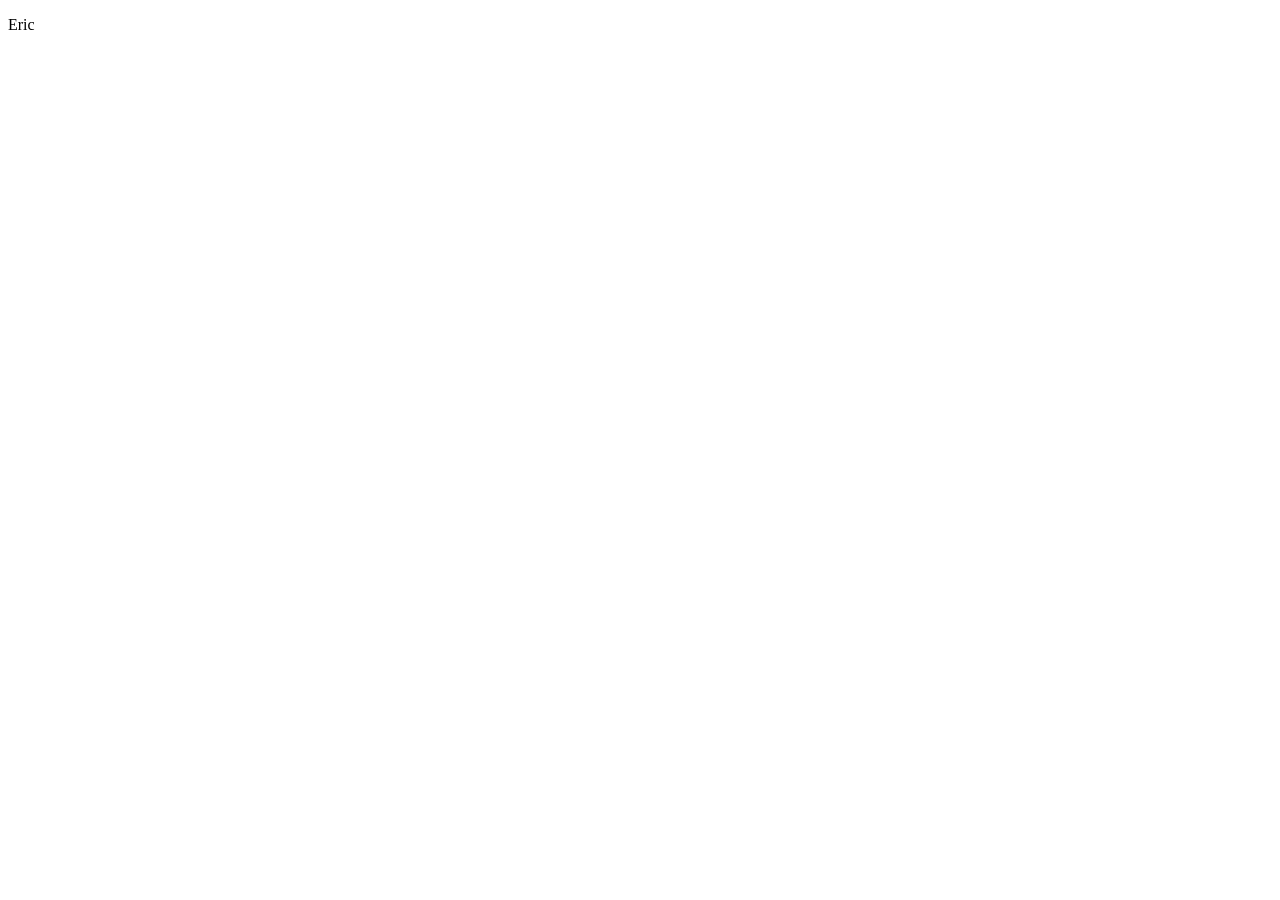
==== index.html @ 706f86b3 "Create index.html" ====
<!doctype html>
<html>
<head>
  <title>Prueba</title>
  <link rel="stylesheet" href="style.css">
  <link href="favicon.ico" rel="shortcut icon" type="image/x-icon" />
  <meta charset=”utf-8”/>
</head>
<body>
<div class="center">
  <p id="titulo">Eric</p> 
  <img src="favicon.ico" alt="">
</div>
<script src="script.js"></script>
</body>
</html>
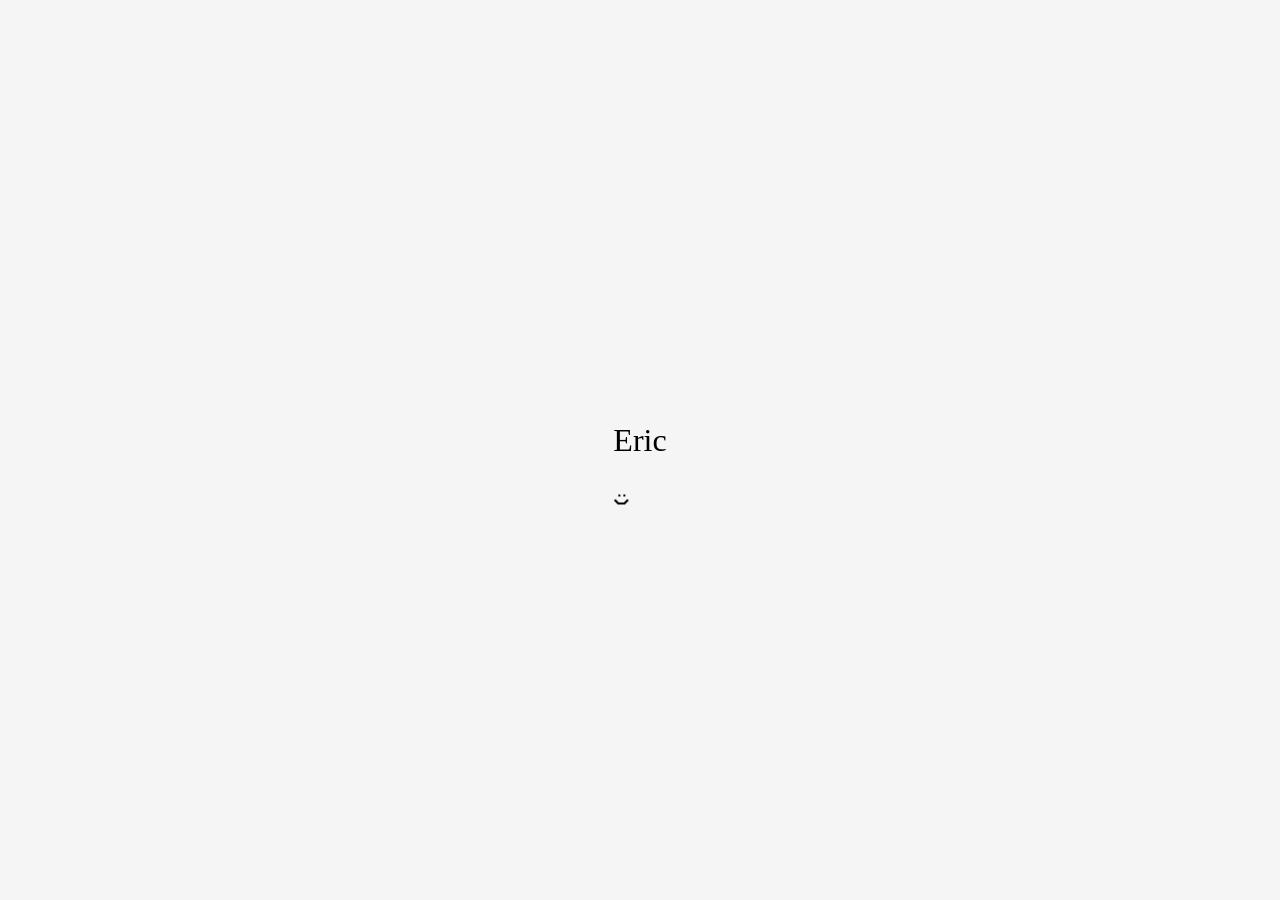
==== commit 4dba770f: "Add files via upload" ====
--- a/index.html
+++ b/index.html
@@ -1,16 +1,16 @@
-<!doctype html>
-<html>
-<head>
-  <title>Prueba</title>
-  <link rel="stylesheet" href="style.css">
-  <link href="favicon.ico" rel="shortcut icon" type="image/x-icon" />
-  <meta charset=”utf-8”/>
-</head>
-<body>
-<div class="center">
-  <p id="titulo">Eric</p> 
-  <img src="favicon.ico" alt="">
-</div>
-<script src="script.js"></script>
-</body>
-</html>
+<!doctype html>
+<html>
+<head>
+  <title>Prueba</title>
+  <link rel="stylesheet" href="style.css">
+  <link href="favicon.ico" rel="shortcut icon" type="image/x-icon" />
+  <meta charset=”utf-8”/>
+</head>
+<body>
+<div class="center">
+  <p id="titulo">Eric</p> 
+  <img src="favicon.ico" alt="">
+</div>
+<script src="script.js"></script>
+</body>
+</html>
--- a/style.css
+++ b/style.css
@@ -0,0 +1,17 @@
+body {
+    background-color: whitesmoke;
+}
+
+.center {
+    position: fixed;
+    top: 50%;
+    left: 50%;
+    /* bring your own prefixes */
+    transform: translate(-50%, -50%);
+}
+
+#titulo {
+    color: black;
+    font-size: 200%;
+    align-self: center;
+}
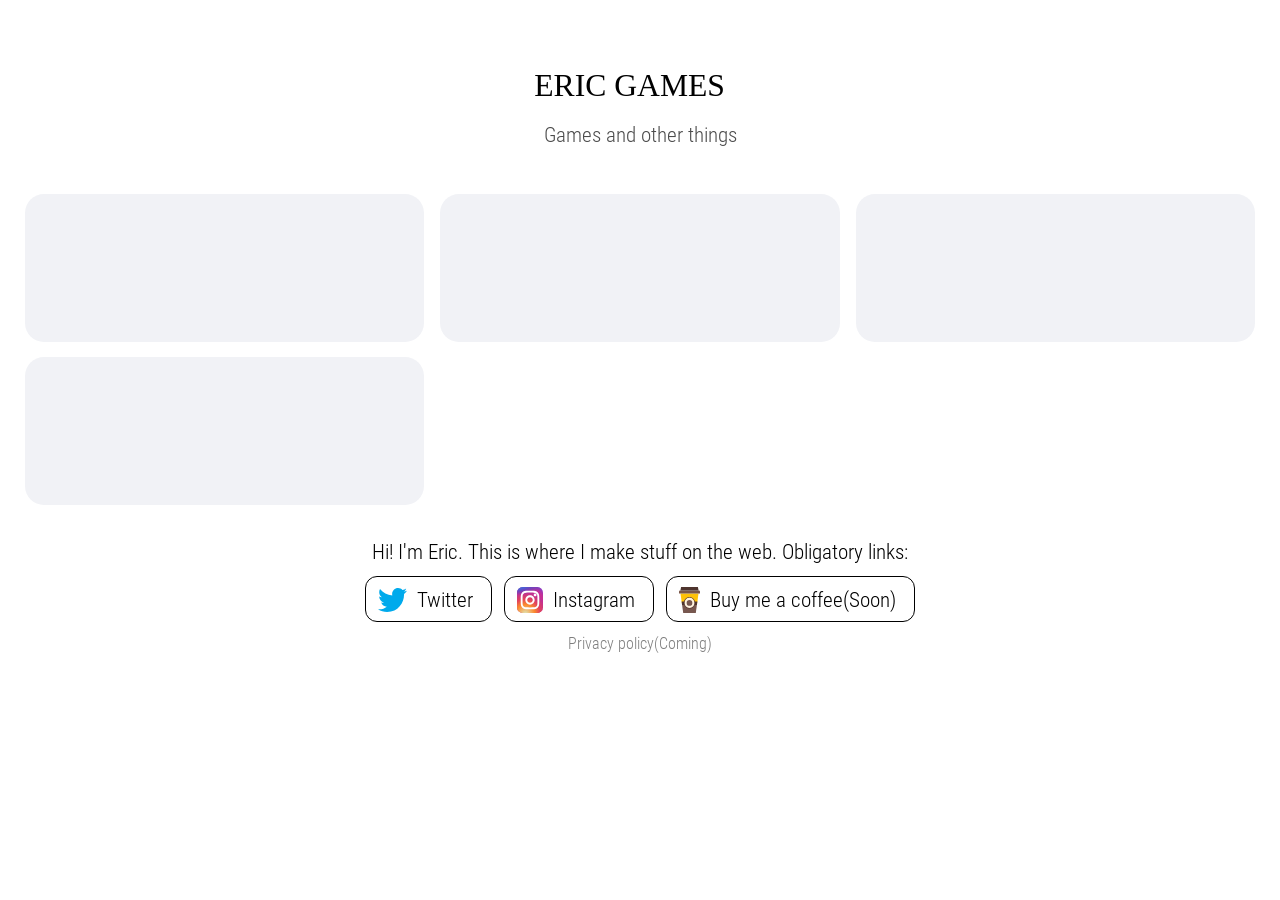
==== commit 24aa9ba3: "Add New Index" ====
--- a/index.html
+++ b/index.html
@@ -1,16 +1,265 @@
-<!doctype html>
-<html>
-<head>
-  <title>Prueba</title>
-  <link rel="stylesheet" href="style.css">
-  <link href="favicon.ico" rel="shortcut icon" type="image/x-icon" />
-  <meta charset=”utf-8”/>
-</head>
-<body>
-<div class="center">
-  <p id="titulo">Eric</p> 
-  <img src="favicon.ico" alt="">
-</div>
-<script src="script.js"></script>
-</body>
-</html>
+<!doctype html>
+<html lang="en">
+    <head>
+        <meta charset="utf-8">
+        <meta name="viewport" content="width=device-width,initial-scale=1">
+        <meta name="title" content="Eric Games">
+        <meta name="description" content="Games, visualizations, interactives and other weird stuff.">
+        <title>Eric Games</title>
+        <link rel="canonical" href="https://ericgameslab.github.io">
+        <link rel="icon" type="image/png" href="favicon.png">
+        <style>
+            @font-face {
+                font-family: Roboto;
+                src: url(assets/fonts/Roboto-Medium.3ac5d40.woff2)
+            }
+
+            @font-face {
+                font-family: Roboto;
+                font-weight: 700;
+                src: url(assets/fonts/Roboto-Bold.a65527f.woff2)
+            }
+
+            html {
+                font-size: 16px;
+                -ms-text-size-adjust: 100%;
+                -webkit-text-size-adjust: 100%;
+                -moz-osx-font-smoothing: grayscale;
+                -webkit-font-smoothing: antialiased;
+                background: #fff;
+                box-sizing: border-box;
+                color: #000;
+                font-family: Roboto,sans-serif
+            }
+
+            *,:after,:before {
+                box-sizing: border-box;
+                margin: 0
+            }
+
+            @font-face {
+                font-family: RobotoCondensedLight;
+                src: url(assets/fonts/RobotoCondensed-Light.bc0664d.woff2)
+            }
+
+            .container {
+                color: #000;
+                font-family: RobotoCondensedLight,sans-serif;
+                margin-left: auto;
+                margin-right: auto
+            }
+
+            .posts {
+                display: grid;
+                font-size: 0;
+                grid-template-columns: repeat(3,1fr);
+                grid-template-rows: auto;
+                margin-top: 10px;
+                grid-gap: 20px 22px;
+                justify-content: center;
+                margin-left: auto;
+                margin-right: auto;
+                max-width: 1400px;
+                padding: 0 25px;
+                width: 100%
+            }
+
+            .made-by {
+                background: #fff;
+                font-size: 21px;
+                margin-bottom: 40px;
+                margin-top: 10px;
+                padding: 25px 20px 20px;
+                text-align: center
+            }
+
+            .site-title {
+                animation: pulse 1s infinite alternate-reverse;
+                display: block;
+                font-weight: 700;
+                margin-left: auto;
+                margin-right: auto;
+                margin-top: 58px;
+                max-width: 210px;
+                min-height: 55px;
+                text-align: center;
+                width: 100%
+            }
+
+            .site-tagline {
+                font-size: 21px;
+                margin-bottom: 47px;
+                margin-top: 10px;
+                opacity: .7;
+                text-align: center
+            }
+
+            .socials {
+                display: flex;
+                justify-content: center;
+                grid-gap: 12px;
+                margin-top: 12px
+            }
+
+            .social-btn {
+                align-items: center;
+                border: 1px solid #000;
+                border-radius: 12px;
+                color: #000;
+                cursor: pointer;
+                display: flex;
+                padding: 10px 18px 8px 12px;
+                -webkit-text-decoration: none;
+                text-decoration: none
+            }
+
+            .social-btn:hover {
+                transform: scale(1.04)
+            }
+
+            .social-btn-icon {
+                height: 26px;
+                margin-right: 10px
+            }
+
+            .social-btn-twitter {
+                padding: 1px 0
+            }
+
+            .contact {
+                margin-top: 12px
+            }
+
+            .contact a,.privacy {
+                color: #000;
+                -webkit-text-decoration: none;
+                text-decoration: none
+            }
+
+            .privacy {
+                display: block;
+                font-size: 16px;
+                margin-top: 12px;
+                opacity: .5
+            }
+
+            @media only screen and (max-width: 1280px) {
+                .posts {
+                    grid-gap:15px 16px
+                }
+            }
+
+            @media only screen and (max-width: 1130px) {
+                .posts {
+                    grid-template-columns:1fr 1fr;
+                    max-width: 900px;
+                    grid-gap: 15px 18px
+                }
+            }
+
+            @media only screen and (max-width: 700px) {
+                
+            }
+
+            @media only screen and (max-width: 600px) {
+                .posts {
+                    grid-template-columns:repeat(1,1fr);
+                    grid-gap: 7px;
+                    padding: 0 8px
+                }
+
+                .site-title {
+                    font-size: 48px;
+                    margin-top: 55px
+                }
+
+                .site-tagline {
+                    margin-top: 10px
+                }
+
+                .made-by,.site-tagline {
+                    margin-bottom: 30px
+                }
+
+                .made-by-desc {
+                    margin-left: auto;
+                    margin-right: auto;
+                    max-width: 300px
+                }
+
+                .socials {
+                    display: grid;
+                    grid-template-columns: 1fr 1fr
+                }
+
+                .social-btn {
+                    justify-content: center;
+                    padding: 10px 0
+                }
+
+                .social-full {
+                    grid-column: span 2
+                }
+            }
+
+            .link {
+                aspect-ratio: 391/145;
+                border-radius: 19px;
+                display: block;
+                min-width: 100%;
+                width: 100%;
+                z-index: 2
+            }
+
+            .link-img {
+                cursor: pointer;
+                max-width: 100%;
+                opacity: 0;
+                transition: transform .07s linear,filter .1s ease-out,opacity .15s linear
+            }
+
+            .link-img:hover {
+                filter: drop-shadow(3px 3px 5px rgba(0,0,0,.17));
+                transform: scale(1.02)
+            }
+        </style>
+    </head>
+    <body>
+        <div class="container">
+            <img alt="Eric Games logo" src="assets/logo/logo.svg" class="site-title">
+            <div class="site-tagline" >Games and other things</div>
+            <!---->
+            <div class="posts" >
+                <a href="/rock-paper-sci/" class="link" style="background:#f1f2f6">
+                    <img onload="" alt="Rock Paper Scissors" src="games-images/rock-paper-sci.svg" loading="lazy" class="link-img" style="opacity:0">
+                </a>
+                <a href="/minesweeper/" class="link" style="background:#f1f2f6">
+                    <img onload="" alt="Minesweeper" src="games-images/minesweeper.svg" loading="lazy" class="link-img" style="opacity:0">
+                </a>
+                <a href="/game3/" class="link" style="background:#f1f2f6">
+                    <img onload="" alt="game3" src="games-images/game3.svg" loading="lazy" class="link-img" style="opacity:0">
+                </a>
+                <a href="/game4/" class="link" style="background:#f1f2f6">
+                    <img onload="" alt="game4" src="games-images/game4.svg" loading="lazy" class="link-img" style="opacity:0">
+                </a>
+            </div>
+            <!---->
+            <div class="made-by">
+                <div class="made-by-desc">Hi! I'm Eric. This is where I make stuff on the web. Obligatory links:</div>
+                <div class="socials">
+                    <a href="https://twitter.com/AAAA" target="_blank" class="social-btn social-full">
+                        <img alt="Twitter" src="assets/general/twitter.svg" class="social-btn-icon social-btn-twitter">Twitter
+                    </a>
+                    <a target="_blank" href="https://instagram.com/AAAA" class="social-btn social-full">
+                        <img alt="Instagram" src="assets/general/instagram.svg" class="social-btn-icon" >Instagram
+                    </a>
+                    <a target="_blank" href="https://buymeacoffee.com/Eric123" class="social-btn social-full">
+                        <img alt="Coffee" src="assets/general/coffee.svg" class="social-btn-icon" >Buy me a coffee(Soon)
+                    </a>
+                </div>
+                <div class="contact"></div>
+                <a href="/privacy-policy/" class="privacy" >Privacy policy(Coming)</a>
+            </div>
+        </div>
+    </body>
+</html>
